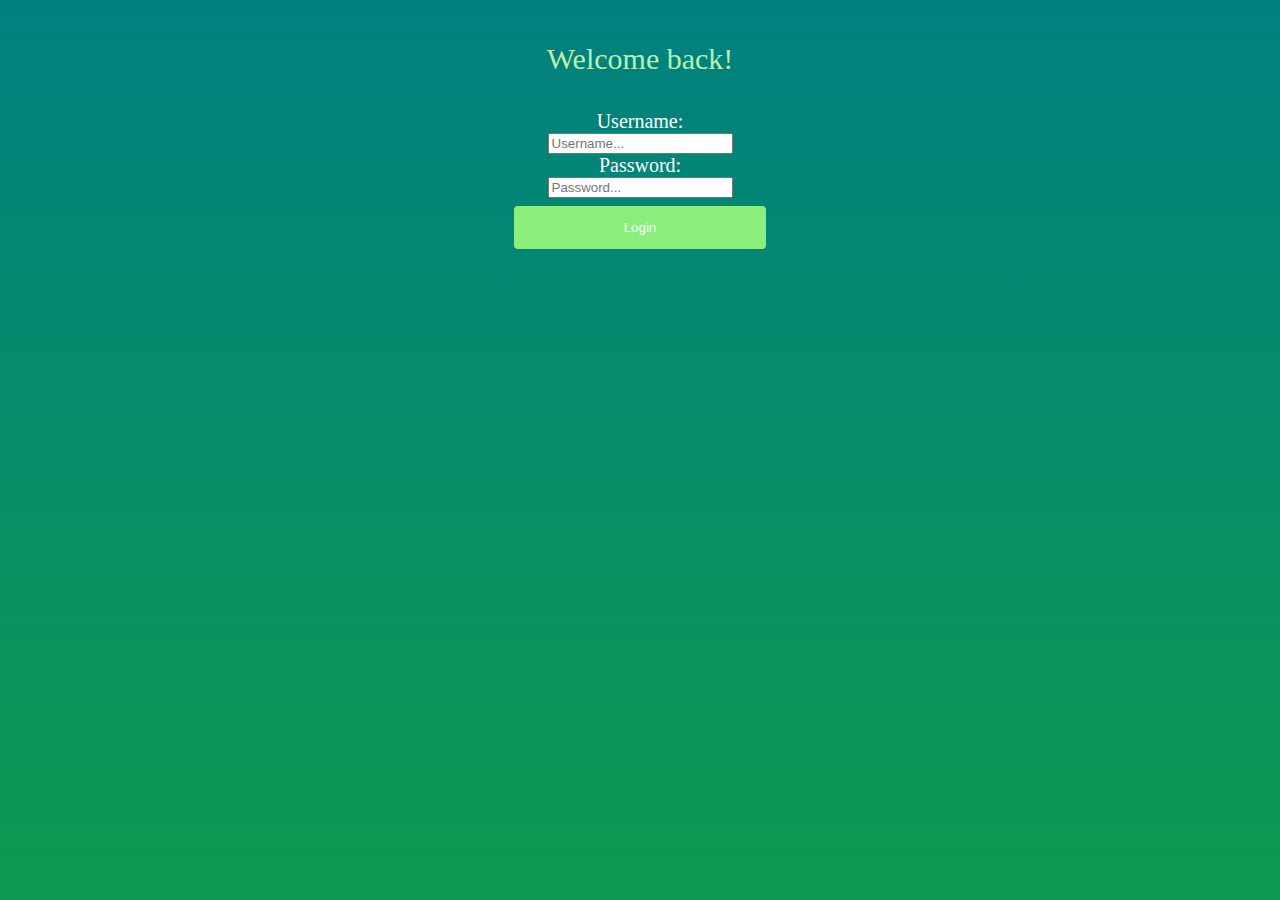
==== logincsnet.html @ d4ca020d "Create logincsnet.html" ====
<link href="style.css" rel="stylesheet" type="text/css" />

<style>
body {
    background-image: linear-gradient(to bottom,teal 0%, #0E9A50 100%);
}
  label {
    font-family: 'Times New Roman', Times, serif;
    font-size: 20px;
    color: white;
  }
  h {
    color:#BFEDAB;
    padding: 16px 32px;
    font-size: 30px;
    font-family: courier 'Courier New', Courier, monospace;
  }
  input[type=login] {
  text-align: center;
  width: 20%;
  background-color: #8BED7C;
  color: white;
  padding: 14px 20px;
  margin: 8px 0;
  border: none;
  border-radius: 4px;
  cursor: pointer;
}

input[type=login]:hover {
  background-color: #7EC473;
}
</style>

<html>
  <h>
    <center>
      Welcome back!
    </center>
  </h>
  <body>
    <form>
      <center>
      <label for="username">Username:</label><br>
      <input type="text" id="username" name="username" placeholder="Username..."><br>
      <label for="pwd">Password:</label><br>
      <input type="password" id="pwd" name="pwd" placeholder="Password..."><br>
      <input type="login" value="Login">
      </center>
    </form>
  </body>
</html>
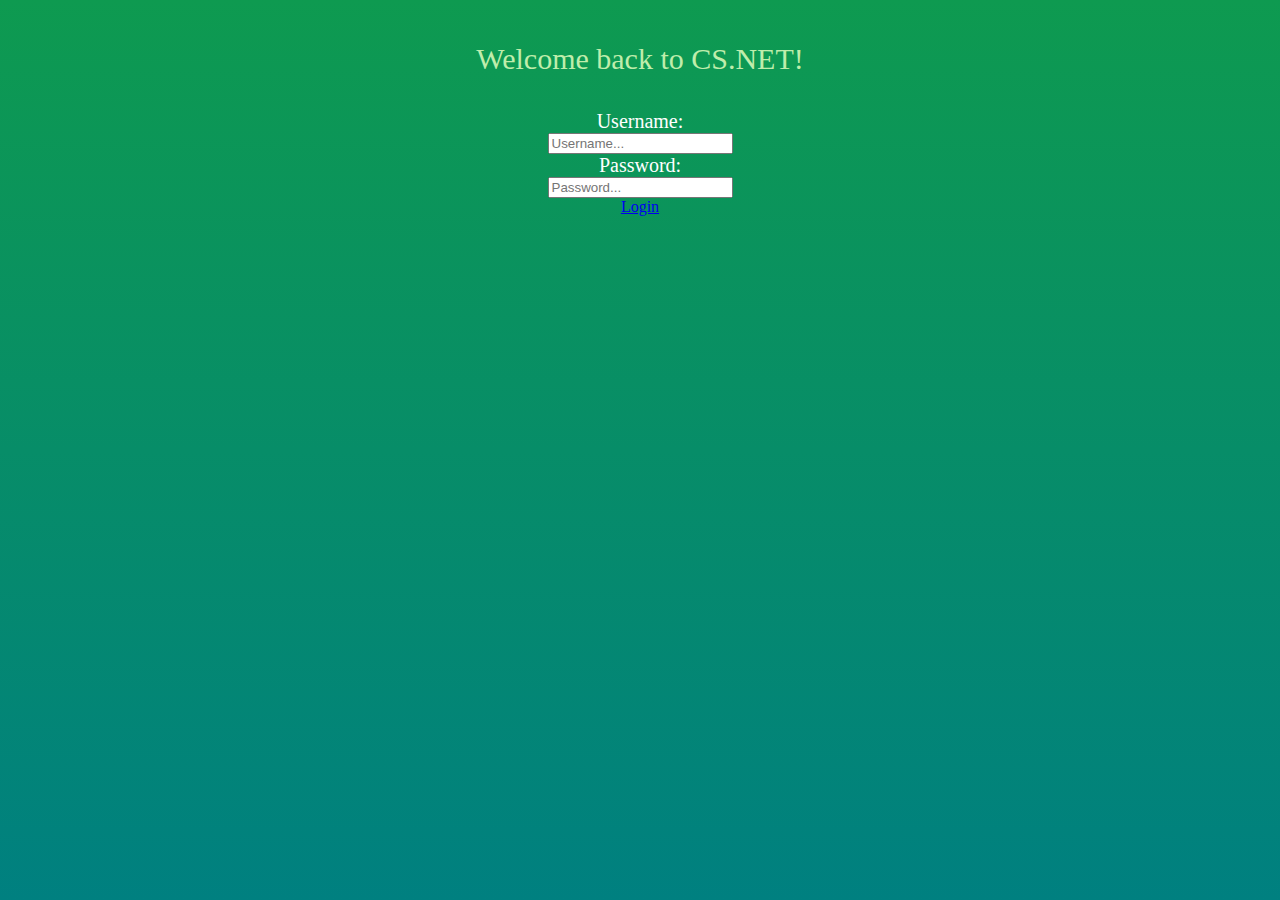
==== commit 56881e1a: "Update logincsnet.html" ====
--- a/logincsnet.html
+++ b/logincsnet.html
@@ -1,8 +1,6 @@
-<link href="style.css" rel="stylesheet" type="text/css" />
-
 <style>
 body {
-    background-image: linear-gradient(to bottom,teal 0%, #0E9A50 100%);
+    background-image: linear-gradient(to top,teal 0%, #0E9A50 100%);
 }
   label {
     font-family: 'Times New Roman', Times, serif;
@@ -35,7 +33,7 @@
 <html>
   <h>
     <center>
-      Welcome back!
+      Welcome back to CS.NET!
     </center>
   </h>
   <body>
@@ -45,7 +43,7 @@
       <input type="text" id="username" name="username" placeholder="Username..."><br>
       <label for="pwd">Password:</label><br>
       <input type="password" id="pwd" name="pwd" placeholder="Password..."><br>
-      <input type="login" value="Login">
+      <a  href="homepage.h">Login</a>
       </center>
     </form>
   </body>
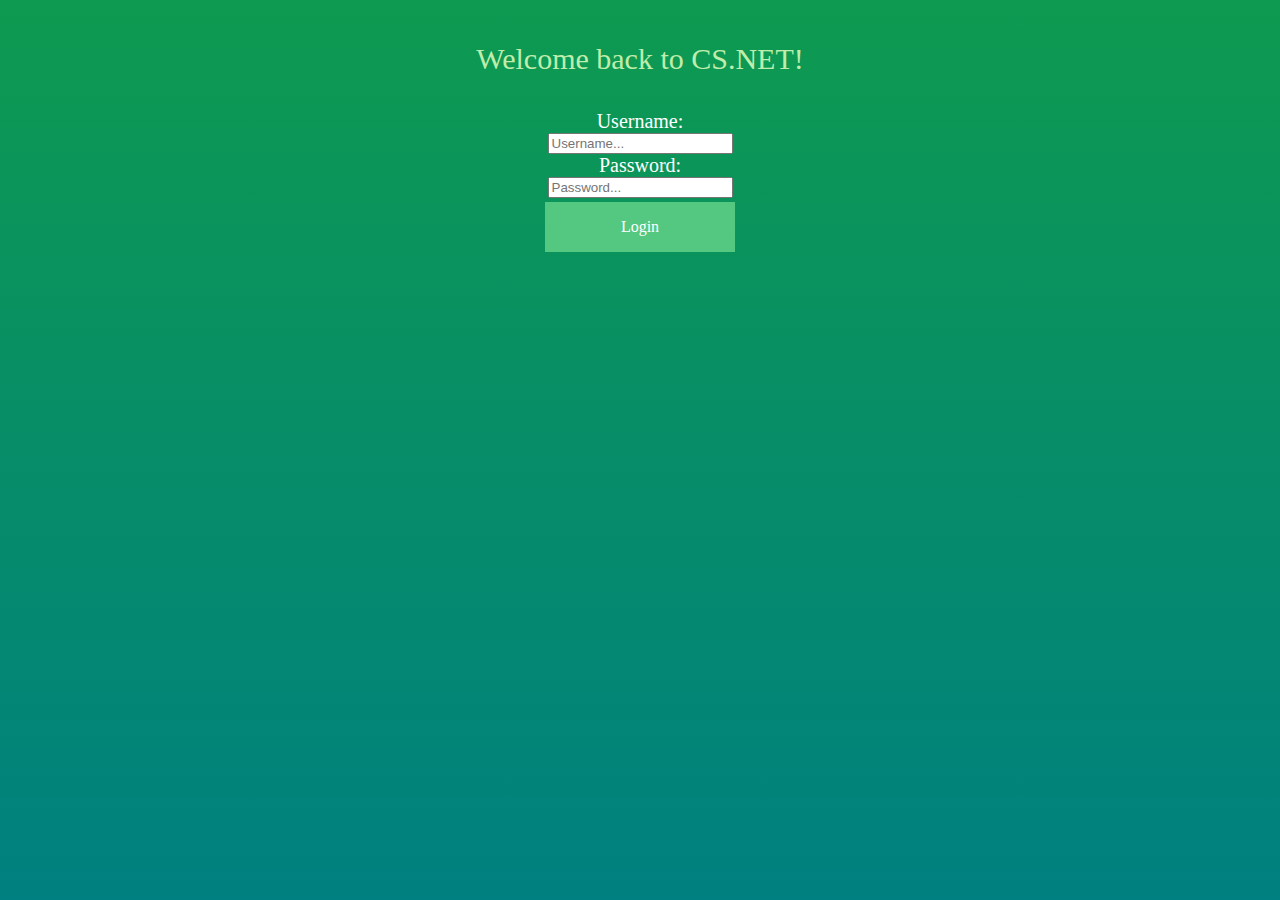
==== commit 1fa01f08: "Update logincsnet.html" ====
--- a/logincsnet.html
+++ b/logincsnet.html
@@ -18,16 +18,34 @@
   width: 20%;
   background-color: #8BED7C;
   color: white;
-  padding: 14px 20px;
-  margin: 8px 0;
+  padding: 16px 32px;
+  margin: 4px 2px;
   border: none;
   border-radius: 4px;
   cursor: pointer;
 }
 
-input[type=login]:hover {
-  background-color: #7EC473;
-}
+  a {
+    color: white; 
+    background-color: #54C880;
+    text-align: center;
+    padding: 16px 32px;
+    text-decoration: none;
+    display: inline-block;
+    font-size: 16px;
+    font-family: 'Times New Roman', Times, serif;
+    margin: 4px 2px;
+    transition-duration: 0.4s;
+    cursor: pointer;
+    width:10%;
+    height: auto;
+    top:0;
+    left:0;
+  }
+
+  a:hover, a:active {
+    background-color: #7EC473;
+  }
 </style>
 
 <html>
@@ -43,7 +61,7 @@
       <input type="text" id="username" name="username" placeholder="Username..."><br>
       <label for="pwd">Password:</label><br>
       <input type="password" id="pwd" name="pwd" placeholder="Password..."><br>
-      <a  href="homepage.h">Login</a>
+      <a  href="homepage.html">Login</a>
       </center>
     </form>
   </body>
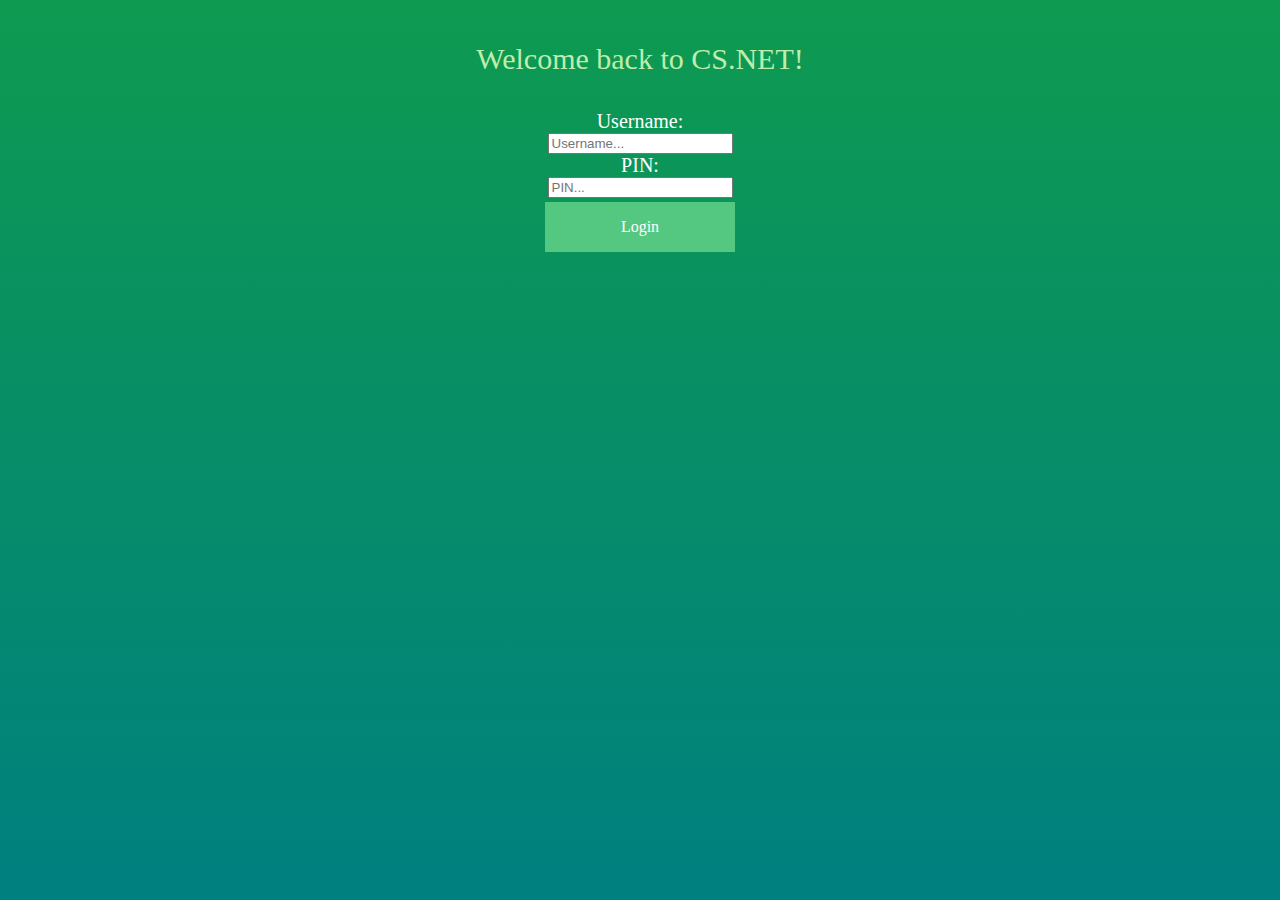
==== commit 2a5b3fdd: "Update logincsnet.html" ====
--- a/logincsnet.html
+++ b/logincsnet.html
@@ -59,8 +59,8 @@
       <center>
       <label for="username">Username:</label><br>
       <input type="text" id="username" name="username" placeholder="Username..."><br>
-      <label for="pwd">Password:</label><br>
-      <input type="password" id="pwd" name="pwd" placeholder="Password..."><br>
+      <label for="pwd">PIN:</label><br>
+      <input type="pwd" id="pwd" name="pwd" placeholder="PIN..."><br>
       <a  href="homepage.html">Login</a>
       </center>
     </form>
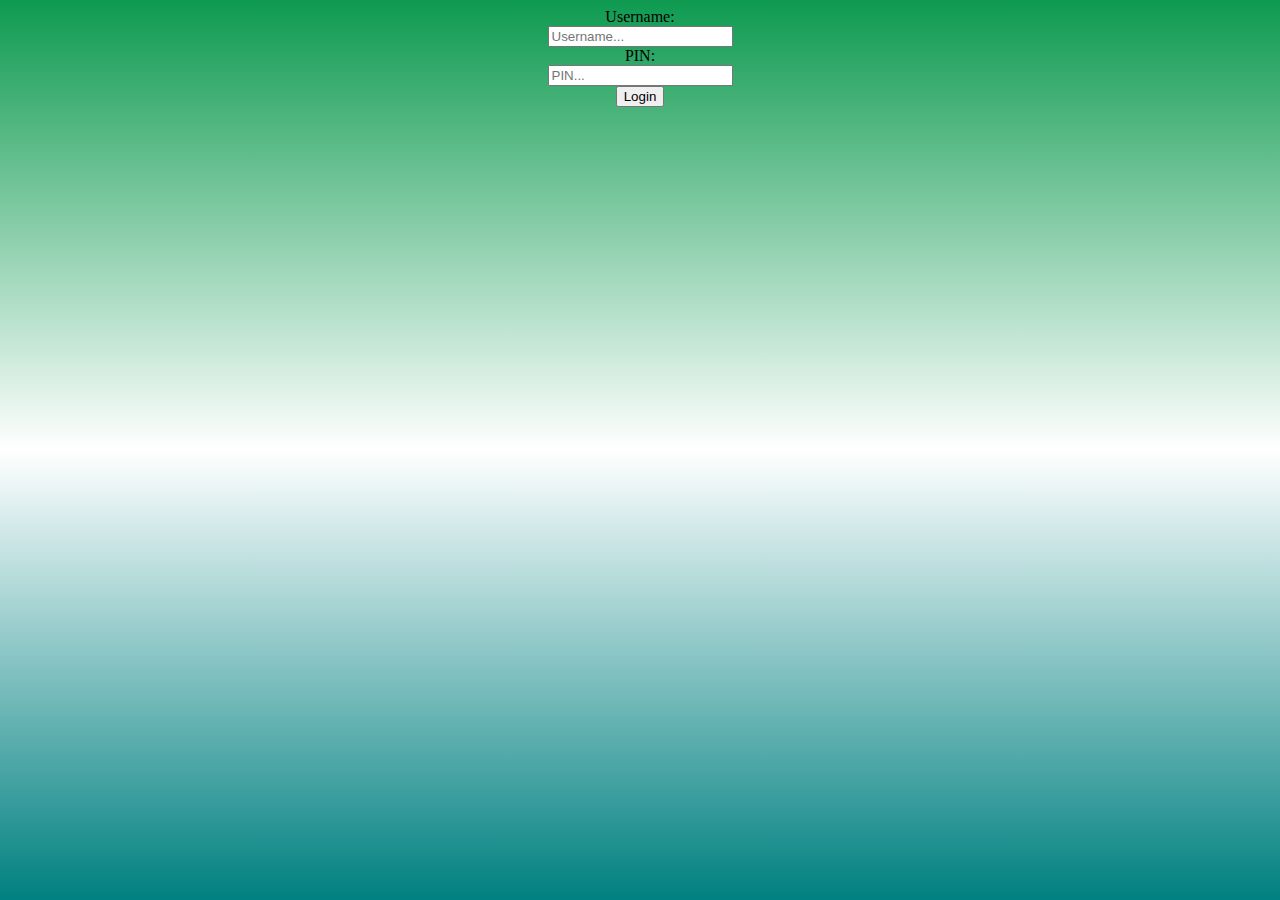
==== commit 024d1bef: "Update logincsnet.html" ====
--- a/logincsnet.html
+++ b/logincsnet.html
@@ -1,67 +1,72 @@
-<style>
-body {
-    background-image: linear-gradient(to top,teal 0%, #0E9A50 100%);
-}
-  label {
-    font-family: 'Times New Roman', Times, serif;
-    font-size: 20px;
-    color: white;
-  }
-  h {
-    color:#BFEDAB;
-    padding: 16px 32px;
-    font-size: 30px;
-    font-family: courier 'Courier New', Courier, monospace;
-  }
-  input[type=login] {
-  text-align: center;
-  width: 20%;
-  background-color: #8BED7C;
-  color: white;
-  padding: 16px 32px;
-  margin: 4px 2px;
-  border: none;
-  border-radius: 4px;
-  cursor: pointer;
+<?php
+session_start();
+include "db_connection.php";
+
+// Define the validate function
+function validate($data) {
+    $data = trim($data);
+    $data = stripslashes($data);
+    $data = htmlspecialchars($data);
+    return $data;
 }
 
-  a {
-    color: white; 
-    background-color: #54C880;
-    text-align: center;
-    padding: 16px 32px;
-    text-decoration: none;
-    display: inline-block;
-    font-size: 16px;
-    font-family: 'Times New Roman', Times, serif;
-    margin: 4px 2px;
-    transition-duration: 0.4s;
-    cursor: pointer;
-    width:10%;
-    height: auto;
-    top:0;
-    left:0;
-  }
+// Check if username and password are set
+if(isset($_POST['username']) && isset($_POST['password'])) {
 
-  a:hover, a:active {
-    background-color: #7EC473;
-  }
-</style>
+    $id = validate($_POST['username']);
+    $pass = validate($_POST['password']);
 
+    // If fields are empty
+    if(empty($id)){
+        header("Location: logincsnet.php?error=Username cannot be empty");
+        exit();
+    } else if(empty($pass)){
+        header("Location: logincsnet.php?error=password cannot be empty");
+        exit();
+    }
+
+    // SQL Query
+    $sql = "SELECT * FROM users WHERE username = '$id' AND password= '$pass'";
+
+    $result = mysqli_query($conn, $sql);
+
+    // Login Part
+    if(mysqli_num_rows($result) === 1) {
+        $row = mysqli_fetch_assoc($result);
+        if($row['username'] === $id && $row['password'] === $pass) {
+            echo "Logged In!";
+            $_SESSION['username'] = $row['username'];
+            $_SESSION['name'] = $row['name'];
+            $_SESSION['id'] = $row['id'];   
+            header("Location: userpage.php");
+            exit();
+        } else {
+            header("Location: logincsnet.php?error=Incorrect Username or password");
+        }
+    } else {
+        // Relocate to Index.php if nothing is put in
+        header("Location: logincsnet.php");
+        exit();
+    }
+}
+
+// HTML Portion
+?>
 <html>
-  <h>
-    <center>
+  <head>
+    <link rel="stylesheet" href="style.css">
+  </head>
+  <title>
       Welcome back to CS.NET!
-    </center>
-  </h>
+  </title>
   <body>
-    <form>
+    <form method="post" action="logincsnet.php">
       <center>
       <label for="username">Username:</label><br>
       <input type="text" id="username" name="username" placeholder="Username..."><br>
-      <label for="pwd">PIN:</label><br>
-      <input type="pwd" id="pwd" name="pwd" placeholder="PIN..."><br>
-      <a  href="homepage.html">Login</a>
+      <label for="password">PIN:</label><br>
+      <input type="password" id="password" name="password" placeholder="PIN..."><br>
+      <button type="submit">Login</button>
       </center>
     </form>
   </body>
--- a/style.css
+++ b/style.css
@@ -0,0 +1,3 @@
+body {
+    background-image: linear-gradient(to top,teal 0%, white 50%, #0E9A50 100%);
+}
